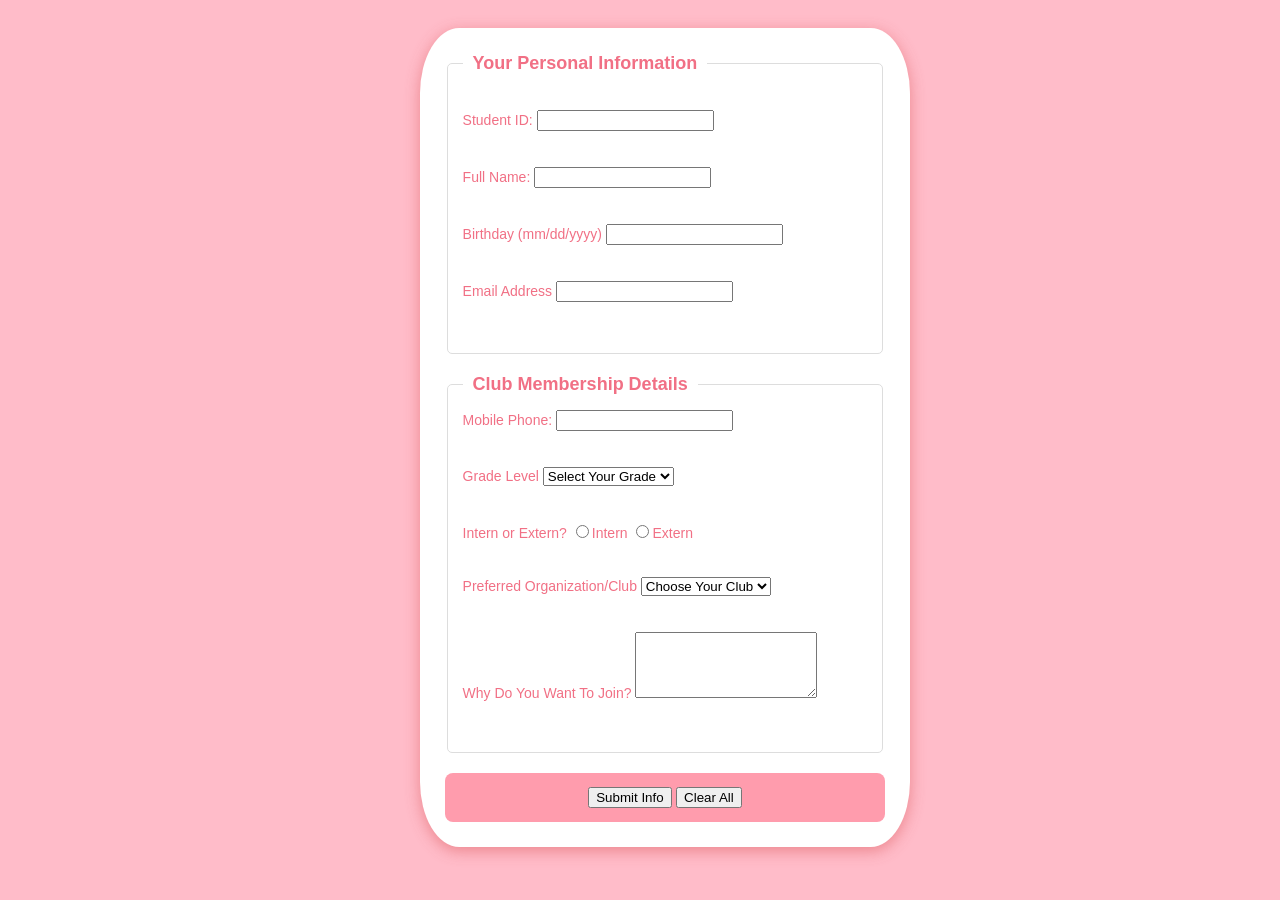
==== public/3Q_2GCesiumReyes.html @ 0f1da063 "aaaaaeeee" ====
<html>
    <head>
        <meta charset="UTF-8">
        <meta viewport content="width=device-width, initial-scale=1.0">
        <title>Club Membership Form</title>
        <style>
          form{
            background-color: rgb(255, 255, 255);
            padding:25px;
            border-radius:8% ;
            box-shadow: 0 4px 15px rgba(211, 65, 65, 0.445);
            width:100%;
            max-width:500px;
          }
        body {
            font-family: Verdana, Tahoma, sans-serif;
            font-size: 18px;
            color: rgb(247, 104, 140);
            justify-content: center;
            display:flex;
            padding:20px;
        }
        fieldset{
            border:1px solid #ddd;
            border-radius:5px;
            margin-bottom:20px;
            padding:15px;
        }
        legend{
            font-weight: bold;
            color: #f17085;
            padding: 0 10px;
        }
        label{
            display:block;
            margin-bottom: 15px;
            font-size: 14px;
            color: #f17085;
        }
        .buttonss{
           background-color: #ff9cad; 
           border: none; 
           color: white;
           padding: 14px 28px; 
           text-align: center;
           font-size: 16px;
           border-radius: 8px; 
           cursor: pointer; 
           transition: background-color 0.3s, transform 0.2s; 
        }

        .buttonss:hover {
           background-color: #ff717194; 
           transform: translateY(-2px); 
        }

        .buttonss:active {
           transform: translateY(0); 
        }
        </style>
    </head>
    <body style="background-color: #ffbcc9;">

        <div class="form-container">  
        <form id="form" action="submit" method="post"
            onsubmit="return confirmSubmission()"
            onreset="return confirmReset()"
        >

            <fieldset>
                <legend>Your Personal Information</legend><br/>
                <label> Student ID:
                    <input type="number" name="studentID" required onblur="validateField(this)">
                </label></br>
                <label>Full Name:
                    <input type="text" name="fullName"  required onblur="validateField(this)">
                </label></br>
                <label>Birthday (mm/dd/yyyy)
                    <input type="text" name="fullName"  required onblur="validateField(this)">
                </label></br>
                <label>Email Address
                    <input type="text" name="fullName"  required onblur="validateField(this)">
                </label></br>
                </fieldset>

                <fieldset>
                    <legend>Club Membership Details</legend>
                <label>Mobile Phone:
                    <input type="text" name="mobile"  required onblur="validateField(this)">
                </label></br>
                <label>Grade Level
                    <select name="gradeLevel" required>
                        <option value="">Select Your Grade</option>
                        <option value="Gr7">Grade 7</option>
                        <option value="Gr8">Grade 8</option>
                        <option value="Gr9">Grade 9</option>
                        <option value="Gr10">Grade 10</option>
                        <option value="Gr11">Grade 11</option>
                        <option value="Gr12">Grade 12</option>
                    </select>
                    </label></br>
                <label>Intern or Extern?
                    <input type="radio" name="membership" value="INT" required style="width: auto;">Intern
                    <input type="radio" name="membership" value="EXT" required style="width: auto;">Extern
                </label></br>
                <label>Preferred Organization/Club
                    <select name="choice" required>
                        <option value="">Choose Your Club</option>
                        <option value="ArT">Likha</option>
                        <option value="FrisbEE">Alianti</option>
                        <option value="BookWorm">Ellipsis</option>
                        <option value="MakeR">Pisay XYZ</option>
                        <option value="BasketBall">Pallastro</option>
                        <option value="ChemIstry">ATOM</option>
                    </select>
                </label></br>
                <label>Why Do You Want To Join?
                    <textarea name="join" rows="4" required onblur="validateField(this)"></textarea>
                </label></br>

            </fieldset>
            <div class="buttonss">
                <input type="submit" value="Submit Info">
                <input type="reset" value="Clear All">
            </div>
        </form>
      </div>
        <script>
            function submission(){
                return confirm("Are you sure you want to submit this form already?")
            }
            function resetAll(){
                return confirm("Are you sure you want to reset? This will clear all progress")
            }
            function validation(){
                if(element.value.trim()===""){
                    element.classList.add("empty-field");
                }
                else{
                    element.classList.remove("empty-field");
                }
            }
        </script>
    </body>
</html>
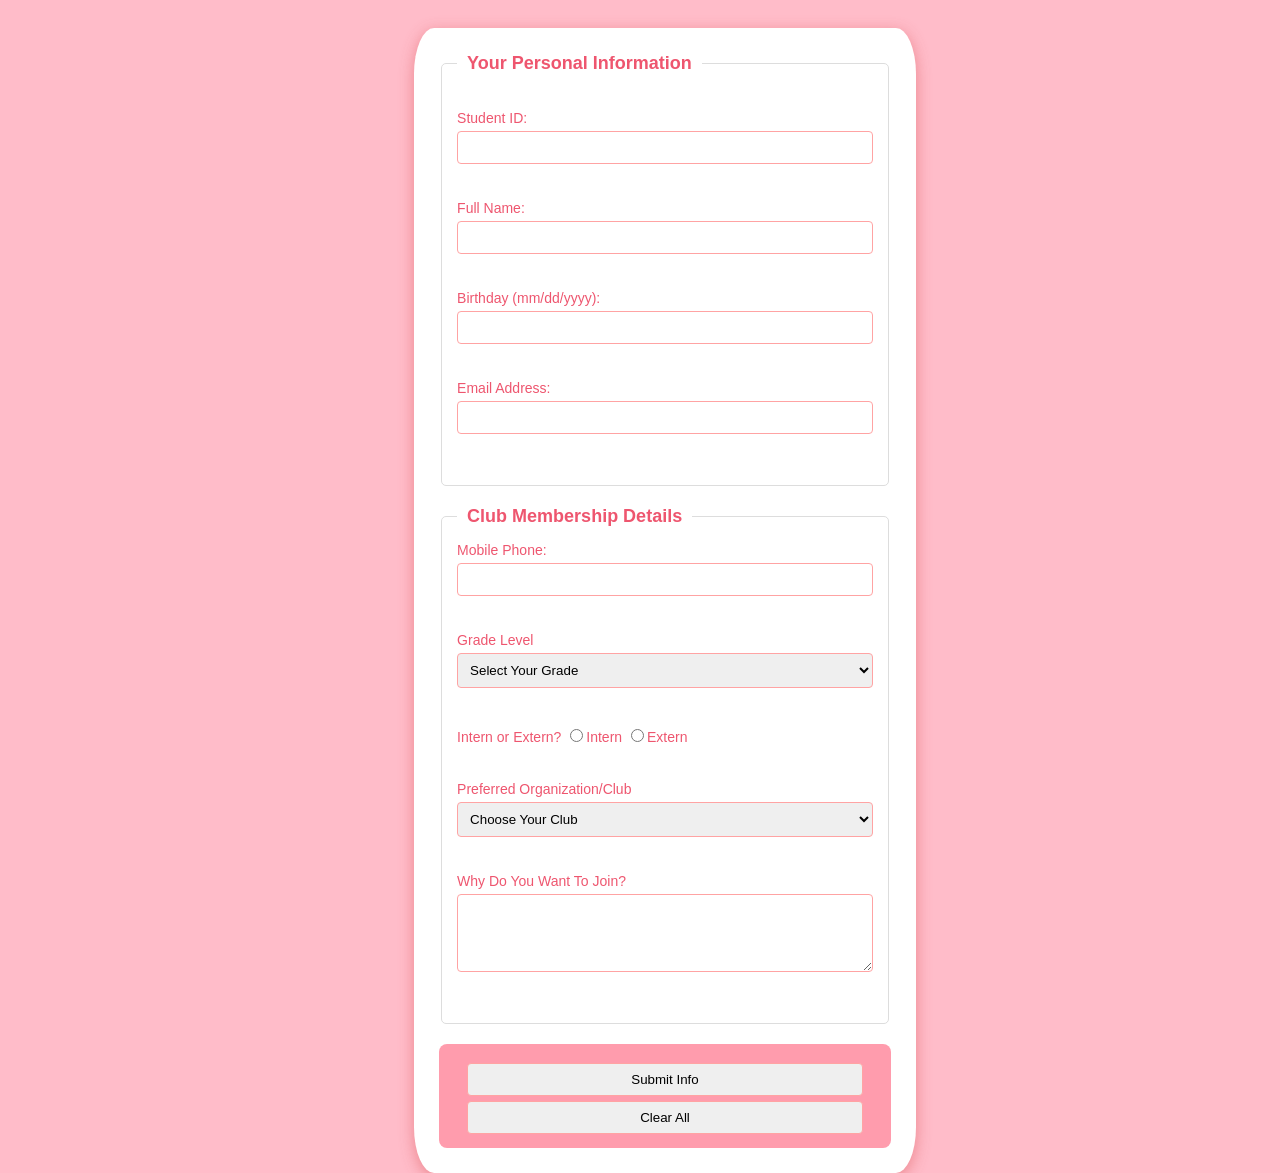
==== commit 9efd8e77: "cvbvbv" ====
--- a/public/3Q_2GCesiumReyes.html
+++ b/public/3Q_2GCesiumReyes.html
@@ -7,7 +7,7 @@
           form{
             background-color: rgb(255, 255, 255);
             padding:25px;
-            border-radius:8% ;
+            border-radius: 4%;
             box-shadow: 0 4px 15px rgba(211, 65, 65, 0.445);
             width:100%;
             max-width:500px;
@@ -28,14 +28,14 @@
         }
         legend{
             font-weight: bold;
-            color: #f17085;
+            color: #ee566f;
             padding: 0 10px;
         }
         label{
             display:block;
             margin-bottom: 15px;
             font-size: 14px;
-            color: #f17085;
+            color: #ee566f;
         }
         .buttonss{
            background-color: #ff9cad; 
@@ -57,36 +57,56 @@
         .buttonss:active {
            transform: translateY(0); 
         }
+        input, select, textarea{
+            width: 100%;
+            padding:8px;
+            margin-top: 5px;
+            border: 1px solid rgb(255, 163, 163);
+            border-radius: 4px;
+            box-sizing: border-box;
+            transition: all 0.3s ease;
+        }
+        input:focus, select:focus, textarea:focus{
+            border-color:#70f1a6;
+            background-color:#fff8f8;
+            box-shadow: 0 0 5px #70f1a6;
+
+        }
+        .empty-field{
+            border: 2px solid #ff2389 !important;
+            background-color:#fff0f0 !important;
+
+        }
         </style>
     </head>
     <body style="background-color: #ffbcc9;">
 
         <div class="form-container">  
         <form id="form" action="submit" method="post"
-            onsubmit="return confirmSubmission()"
-            onreset="return confirmReset()"
+            onsubmit="return submission()"
+            onreset="return resetAll()"
         >
 
             <fieldset>
                 <legend>Your Personal Information</legend><br/>
                 <label> Student ID:
-                    <input type="number" name="studentID" required onblur="validateField(this)">
+                    <input type="number" name="studentID"  required onblur="validateField(this)" onfocus="this.classlist.remove(`empty-field`)">
                 </label></br>
                 <label>Full Name:
-                    <input type="text" name="fullName"  required onblur="validateField(this)">
+                    <input type="text" name="fullName" required onblur="validateField(this)" onfocus="this.classlist.remove(`empty-field`)">
                 </label></br>
-                <label>Birthday (mm/dd/yyyy)
-                    <input type="text" name="fullName"  required onblur="validateField(this)">
+                <label>Birthday (mm/dd/yyyy):
+                    <input type="text" name="fullName"  required onblur="validateField(this)" onfocus="this.classlist.remove(`empty-field`)">
                 </label></br>
-                <label>Email Address
-                    <input type="text" name="fullName"  required onblur="validateField(this)">
+                <label>Email Address:
+                    <input type="text" name="fullName"  required onblur="validateField(this)" onfocus="this.classlist.remove(`empty-field`)">
                 </label></br>
                 </fieldset>
 
                 <fieldset>
                     <legend>Club Membership Details</legend>
                 <label>Mobile Phone:
-                    <input type="text" name="mobile"  required onblur="validateField(this)">
+                    <input type="text" name="mobile"  required onblur="validateField(this)" onfocus="this.classlist.remove(`empty-field`)">
                 </label></br>
                 <label>Grade Level
                     <select name="gradeLevel" required>
@@ -115,7 +135,7 @@
                     </select>
                 </label></br>
                 <label>Why Do You Want To Join?
-                    <textarea name="join" rows="4" required onblur="validateField(this)"></textarea>
+                    <textarea name="join" rows="4" required onblur="validateField(this)" onfocus="this.classlist.remove(`empty-field`)"></textarea>
                 </label></br>
 
             </fieldset>
@@ -126,6 +146,7 @@
         </form>
       </div>
         <script>
+              
             function submission(){
                 return confirm("Are you sure you want to submit this form already?")
             }
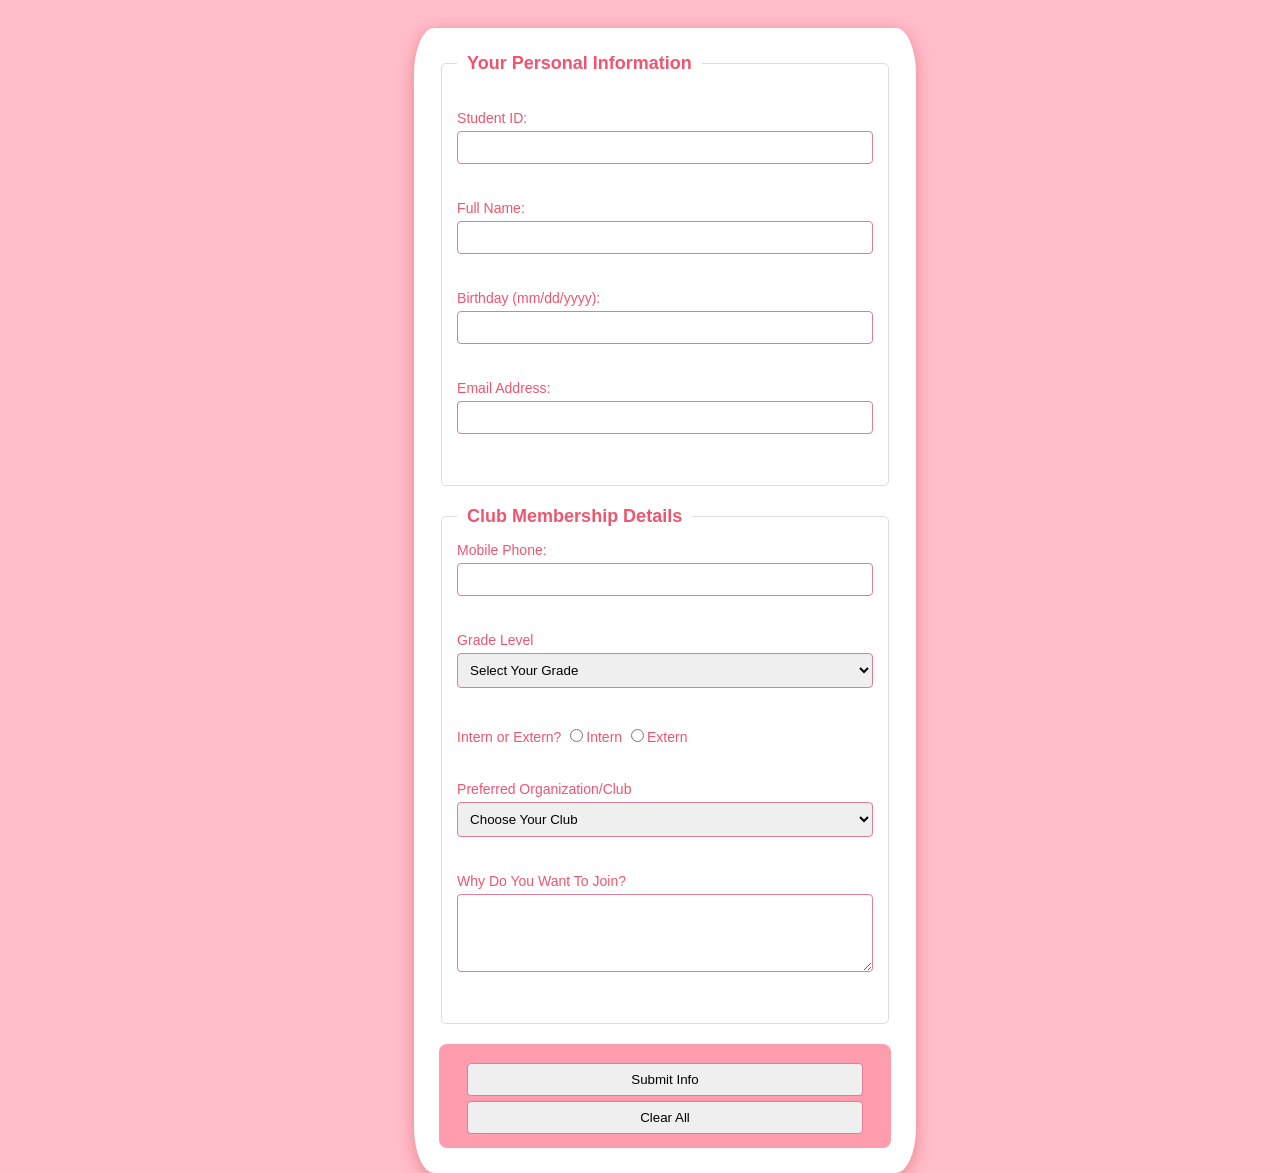
==== commit 02fea0a4: "fbf" ====
--- a/public/3Q_2GCesiumReyes.html
+++ b/public/3Q_2GCesiumReyes.html
@@ -15,7 +15,7 @@
         body {
             font-family: Verdana, Tahoma, sans-serif;
             font-size: 18px;
-            color: rgb(247, 104, 140);
+            color: rgb(240, 74, 115);
             justify-content: center;
             display:flex;
             padding:20px;
@@ -61,15 +61,16 @@
             width: 100%;
             padding:8px;
             margin-top: 5px;
-            border: 1px solid rgb(255, 163, 163);
+            border: 1px solid rgb(224, 125, 150);
             border-radius: 4px;
             box-sizing: border-box;
             transition: all 0.3s ease;
         }
         input:focus, select:focus, textarea:focus{
-            border-color:#70f1a6;
+            border-color:#70f1d1;
             background-color:#fff8f8;
-            box-shadow: 0 0 5px #70f1a6;
+            outline: none;
+            box-shadow: 0 0 5px #70f1d1;
 
         }
         .empty-field{
